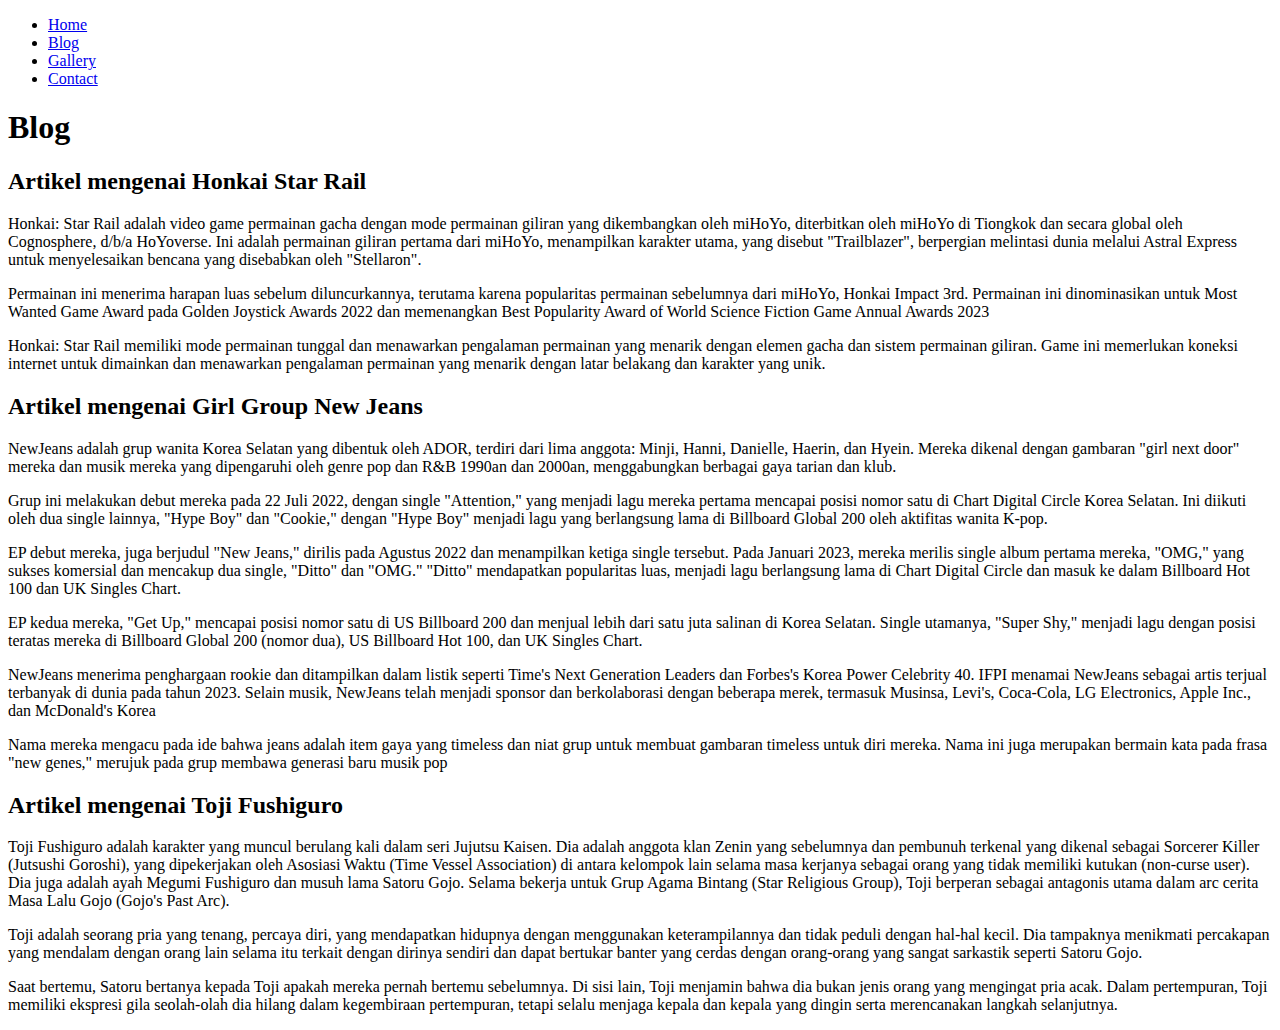
==== blog.html @ 1ea80245 "Add files via upload" ====
<!DOCTYPE html>
<html lang="en">
    <head>
        <meta charset="UTF-8">
        <meta name="viewport" content="width=device-width, initial-scale=1.0">
        <title>Blog</title>
    </head>
    <body>
        <header>
            <nav>
                <ul>
                    <li><a href="index.html">Home</a></li>
                    <li><a href="blog.html">Blog</a></a></li>
                    <li><a href="gallery.html">Gallery</a></li>
                    <li><a href="contact.html">Contact</a></li>
                </ul>
            </nav>
        </header>
        <main>
            <h1>Blog</h1>
            <h2>Artikel mengenai Honkai Star Rail</h2>
            <article>
                <p>Honkai: Star Rail adalah video game permainan gacha dengan mode permainan giliran yang dikembangkan oleh miHoYo, diterbitkan oleh miHoYo di Tiongkok dan secara global oleh Cognosphere, d/b/a HoYoverse. Ini adalah permainan giliran pertama dari miHoYo, menampilkan karakter utama, yang disebut "Trailblazer", berpergian melintasi dunia melalui Astral Express untuk menyelesaikan bencana yang disebabkan oleh "Stellaron".</p>
                <p>Permainan ini menerima harapan luas sebelum diluncurkannya, terutama karena popularitas permainan sebelumnya dari miHoYo, Honkai Impact 3rd. Permainan ini dinominasikan untuk Most Wanted Game Award pada Golden Joystick Awards 2022 dan memenangkan Best Popularity Award of World Science Fiction Game Annual Awards 2023</p>
                <p>Honkai: Star Rail memiliki mode permainan tunggal dan menawarkan pengalaman permainan yang menarik dengan elemen gacha dan sistem permainan giliran. Game ini memerlukan koneksi internet untuk dimainkan dan menawarkan pengalaman permainan yang menarik dengan latar belakang dan karakter yang unik.</p>
            </article>
            <h2>Artikel mengenai Girl Group New Jeans</h2>
            <article>
                <p>NewJeans adalah grup wanita Korea Selatan yang dibentuk oleh ADOR, terdiri dari lima anggota: Minji, Hanni, Danielle, Haerin, dan Hyein. Mereka dikenal dengan gambaran "girl next door" mereka dan musik mereka yang dipengaruhi oleh genre pop dan R&B 1990an dan 2000an, menggabungkan berbagai gaya tarian dan klub.</p>
                <p>Grup ini melakukan debut mereka pada 22 Juli 2022, dengan single "Attention," yang menjadi lagu mereka pertama mencapai posisi nomor satu di Chart Digital Circle Korea Selatan. Ini diikuti oleh dua single lainnya, "Hype Boy" dan "Cookie," dengan "Hype Boy" menjadi lagu yang berlangsung lama di Billboard Global 200 oleh aktifitas wanita K-pop. </p>
                <p>EP debut mereka, juga berjudul "New Jeans," dirilis pada Agustus 2022 dan menampilkan ketiga single tersebut. Pada Januari 2023, mereka merilis single album pertama mereka, "OMG," yang sukses komersial dan mencakup dua single, "Ditto" dan "OMG." "Ditto" mendapatkan popularitas luas, menjadi lagu berlangsung lama di Chart Digital Circle dan masuk ke dalam Billboard Hot 100 dan UK Singles Chart.</p>
                <p>EP kedua mereka, "Get Up," mencapai posisi nomor satu di US Billboard 200 dan menjual lebih dari satu juta salinan di Korea Selatan. Single utamanya, "Super Shy," menjadi lagu dengan posisi teratas mereka di Billboard Global 200 (nomor dua), US Billboard Hot 100, dan UK Singles Chart.</p>
                <p>NewJeans menerima penghargaan rookie dan ditampilkan dalam listik seperti Time's Next Generation Leaders dan Forbes's Korea Power Celebrity 40. IFPI menamai NewJeans sebagai artis terjual terbanyak di dunia pada tahun 2023. Selain musik, NewJeans telah menjadi sponsor dan berkolaborasi dengan beberapa merek, termasuk Musinsa, Levi's, Coca-Cola, LG Electronics, Apple Inc., dan McDonald's Korea</p>
                <p>Nama mereka mengacu pada ide bahwa jeans adalah item gaya yang timeless dan niat grup untuk membuat gambaran timeless untuk diri mereka. Nama ini juga merupakan bermain kata pada frasa "new genes," merujuk pada grup membawa generasi baru musik pop</p>
            </article>
            <h2>Artikel mengenai Toji Fushiguro</h2>
            <article>
                <p>Toji Fushiguro adalah karakter yang muncul berulang kali dalam seri Jujutsu Kaisen. Dia adalah anggota klan Zenin yang sebelumnya dan pembunuh terkenal yang dikenal sebagai Sorcerer Killer (Jutsushi Goroshi), yang dipekerjakan oleh Asosiasi Waktu (Time Vessel Association) di antara kelompok lain selama masa kerjanya sebagai orang yang tidak memiliki kutukan (non-curse user). Dia juga adalah ayah Megumi Fushiguro dan musuh lama Satoru Gojo. Selama bekerja untuk Grup Agama Bintang (Star Religious Group), Toji berperan sebagai antagonis utama dalam arc cerita Masa Lalu Gojo (Gojo's Past Arc).</p>
                <p>Toji adalah seorang pria yang tenang, percaya diri, yang mendapatkan hidupnya dengan menggunakan keterampilannya dan tidak peduli dengan hal-hal kecil. Dia tampaknya menikmati percakapan yang mendalam dengan orang lain selama itu terkait dengan dirinya sendiri dan dapat bertukar banter yang cerdas dengan orang-orang yang sangat sarkastik seperti Satoru Gojo.</p>
                <p>Saat bertemu, Satoru bertanya kepada Toji apakah mereka pernah bertemu sebelumnya. Di sisi lain, Toji menjamin bahwa dia bukan jenis orang yang mengingat pria acak. Dalam pertempuran, Toji memiliki ekspresi gila seolah-olah dia hilang dalam kegembiraan pertempuran, tetapi selalu menjaga kepala dan kepala yang dingin serta merencanakan langkah selanjutnya.</p>
            </article>
        </main>
    </body>
</html>
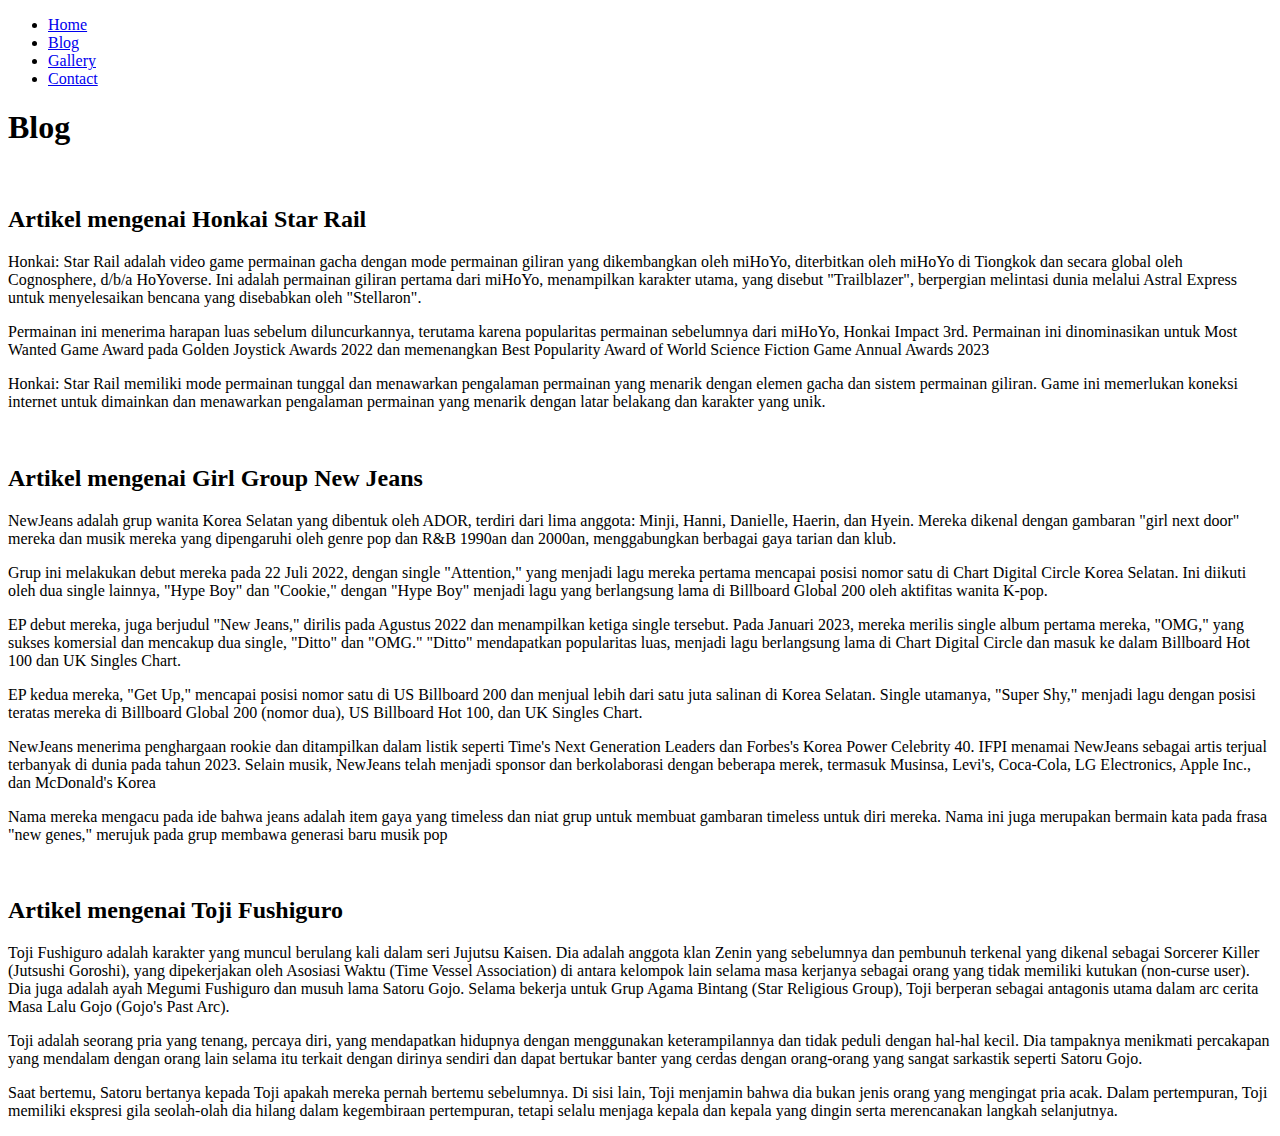
==== commit 9f0396ab: "Update blog.html" ====
--- a/blog.html
+++ b/blog.html
@@ -1,5 +1,6 @@
 <!DOCTYPE html>
 <html lang="en">
+    <link rel="stylesheet" href="blogstyle.css">
     <head>
         <meta charset="UTF-8">
         <meta name="viewport" content="width=device-width, initial-scale=1.0">
@@ -18,12 +19,13 @@
         </header>
         <main>
             <h1>Blog</h1>
+            <br>
             <h2>Artikel mengenai Honkai Star Rail</h2>
             <article>
                 <p>Honkai: Star Rail adalah video game permainan gacha dengan mode permainan giliran yang dikembangkan oleh miHoYo, diterbitkan oleh miHoYo di Tiongkok dan secara global oleh Cognosphere, d/b/a HoYoverse. Ini adalah permainan giliran pertama dari miHoYo, menampilkan karakter utama, yang disebut "Trailblazer", berpergian melintasi dunia melalui Astral Express untuk menyelesaikan bencana yang disebabkan oleh "Stellaron".</p>
                 <p>Permainan ini menerima harapan luas sebelum diluncurkannya, terutama karena popularitas permainan sebelumnya dari miHoYo, Honkai Impact 3rd. Permainan ini dinominasikan untuk Most Wanted Game Award pada Golden Joystick Awards 2022 dan memenangkan Best Popularity Award of World Science Fiction Game Annual Awards 2023</p>
                 <p>Honkai: Star Rail memiliki mode permainan tunggal dan menawarkan pengalaman permainan yang menarik dengan elemen gacha dan sistem permainan giliran. Game ini memerlukan koneksi internet untuk dimainkan dan menawarkan pengalaman permainan yang menarik dengan latar belakang dan karakter yang unik.</p>
-            </article>
+            </article> <br>
             <h2>Artikel mengenai Girl Group New Jeans</h2>
             <article>
                 <p>NewJeans adalah grup wanita Korea Selatan yang dibentuk oleh ADOR, terdiri dari lima anggota: Minji, Hanni, Danielle, Haerin, dan Hyein. Mereka dikenal dengan gambaran "girl next door" mereka dan musik mereka yang dipengaruhi oleh genre pop dan R&B 1990an dan 2000an, menggabungkan berbagai gaya tarian dan klub.</p>
@@ -32,7 +34,7 @@
                 <p>EP kedua mereka, "Get Up," mencapai posisi nomor satu di US Billboard 200 dan menjual lebih dari satu juta salinan di Korea Selatan. Single utamanya, "Super Shy," menjadi lagu dengan posisi teratas mereka di Billboard Global 200 (nomor dua), US Billboard Hot 100, dan UK Singles Chart.</p>
                 <p>NewJeans menerima penghargaan rookie dan ditampilkan dalam listik seperti Time's Next Generation Leaders dan Forbes's Korea Power Celebrity 40. IFPI menamai NewJeans sebagai artis terjual terbanyak di dunia pada tahun 2023. Selain musik, NewJeans telah menjadi sponsor dan berkolaborasi dengan beberapa merek, termasuk Musinsa, Levi's, Coca-Cola, LG Electronics, Apple Inc., dan McDonald's Korea</p>
                 <p>Nama mereka mengacu pada ide bahwa jeans adalah item gaya yang timeless dan niat grup untuk membuat gambaran timeless untuk diri mereka. Nama ini juga merupakan bermain kata pada frasa "new genes," merujuk pada grup membawa generasi baru musik pop</p>
-            </article>
+            </article> <br>
             <h2>Artikel mengenai Toji Fushiguro</h2>
             <article>
                 <p>Toji Fushiguro adalah karakter yang muncul berulang kali dalam seri Jujutsu Kaisen. Dia adalah anggota klan Zenin yang sebelumnya dan pembunuh terkenal yang dikenal sebagai Sorcerer Killer (Jutsushi Goroshi), yang dipekerjakan oleh Asosiasi Waktu (Time Vessel Association) di antara kelompok lain selama masa kerjanya sebagai orang yang tidak memiliki kutukan (non-curse user). Dia juga adalah ayah Megumi Fushiguro dan musuh lama Satoru Gojo. Selama bekerja untuk Grup Agama Bintang (Star Religious Group), Toji berperan sebagai antagonis utama dalam arc cerita Masa Lalu Gojo (Gojo's Past Arc).</p>
@@ -41,4 +43,4 @@
             </article>
         </main>
     </body>
-</html>+</html>
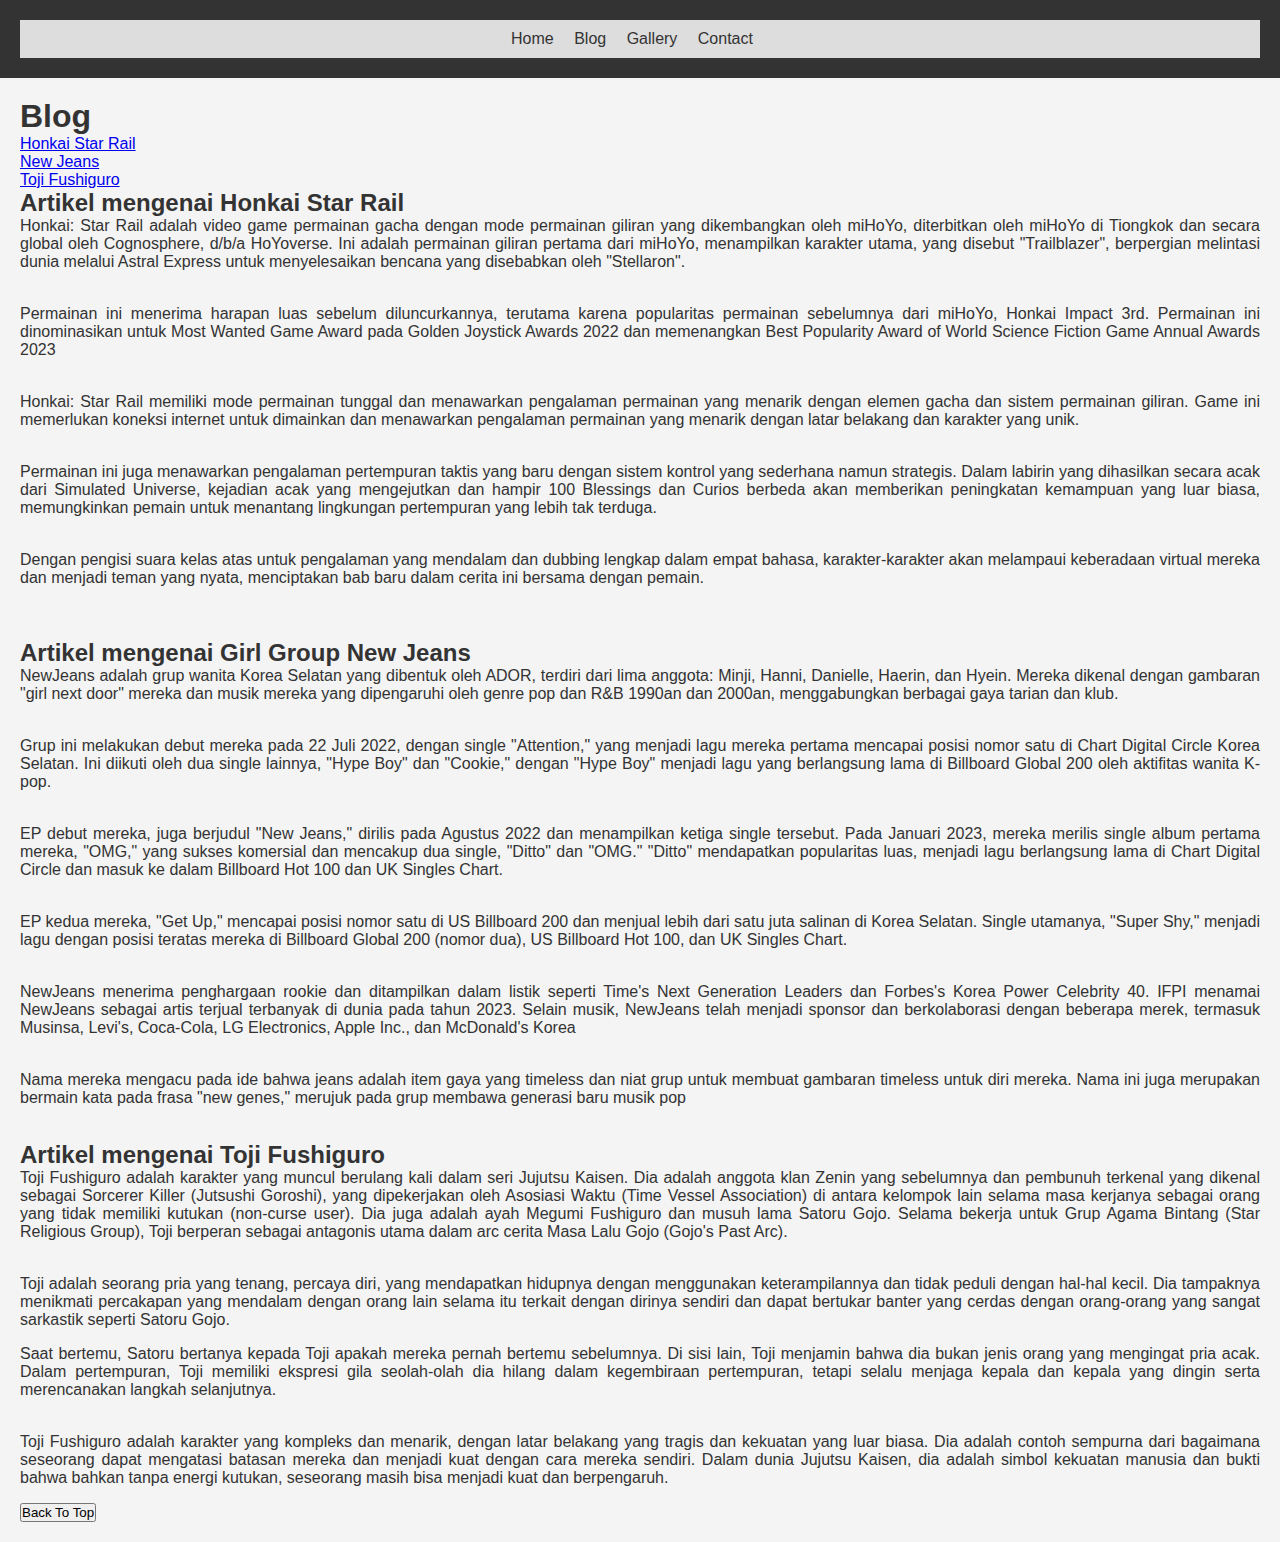
==== commit 466a2fec: "Update blog.html" ====
--- a/blog.html
+++ b/blog.html
@@ -19,28 +19,38 @@
         </header>
         <main>
             <h1>Blog</h1>
+            <a href="#HonkaiStarRail" class="link-topic">Honkai Star Rail</a>
             <br>
-            <h2>Artikel mengenai Honkai Star Rail</h2>
+            <a href="#NewJeans" class="link-topic">New Jeans</a>
+            <br>
+            <a href="#Toji" class="link-topic">Toji Fushiguro</a>
+            <br>
+            <h2 id="HonkaiStarRail">Artikel mengenai Honkai Star Rail</h2>
             <article>
-                <p>Honkai: Star Rail adalah video game permainan gacha dengan mode permainan giliran yang dikembangkan oleh miHoYo, diterbitkan oleh miHoYo di Tiongkok dan secara global oleh Cognosphere, d/b/a HoYoverse. Ini adalah permainan giliran pertama dari miHoYo, menampilkan karakter utama, yang disebut "Trailblazer", berpergian melintasi dunia melalui Astral Express untuk menyelesaikan bencana yang disebabkan oleh "Stellaron".</p>
-                <p>Permainan ini menerima harapan luas sebelum diluncurkannya, terutama karena popularitas permainan sebelumnya dari miHoYo, Honkai Impact 3rd. Permainan ini dinominasikan untuk Most Wanted Game Award pada Golden Joystick Awards 2022 dan memenangkan Best Popularity Award of World Science Fiction Game Annual Awards 2023</p>
-                <p>Honkai: Star Rail memiliki mode permainan tunggal dan menawarkan pengalaman permainan yang menarik dengan elemen gacha dan sistem permainan giliran. Game ini memerlukan koneksi internet untuk dimainkan dan menawarkan pengalaman permainan yang menarik dengan latar belakang dan karakter yang unik.</p>
+                <p>Honkai: Star Rail adalah video game permainan gacha dengan mode permainan giliran yang dikembangkan oleh miHoYo, diterbitkan oleh miHoYo di Tiongkok dan secara global oleh Cognosphere, d/b/a HoYoverse. Ini adalah permainan giliran pertama dari miHoYo, menampilkan karakter utama, yang disebut "Trailblazer", berpergian melintasi dunia melalui Astral Express untuk menyelesaikan bencana yang disebabkan oleh "Stellaron".</p><br>
+                <p>Permainan ini menerima harapan luas sebelum diluncurkannya, terutama karena popularitas permainan sebelumnya dari miHoYo, Honkai Impact 3rd. Permainan ini dinominasikan untuk Most Wanted Game Award pada Golden Joystick Awards 2022 dan memenangkan Best Popularity Award of World Science Fiction Game Annual Awards 2023</p><br>
+                <p>Honkai: Star Rail memiliki mode permainan tunggal dan menawarkan pengalaman permainan yang menarik dengan elemen gacha dan sistem permainan giliran. Game ini memerlukan koneksi internet untuk dimainkan dan menawarkan pengalaman permainan yang menarik dengan latar belakang dan karakter yang unik.</p><br>
+                <p>Permainan ini juga menawarkan pengalaman pertempuran taktis yang baru dengan sistem kontrol yang sederhana namun strategis. Dalam labirin yang dihasilkan secara acak dari Simulated Universe, kejadian acak yang mengejutkan dan hampir 100 Blessings dan Curios berbeda akan memberikan peningkatan kemampuan yang luar biasa, memungkinkan pemain untuk menantang lingkungan pertempuran yang lebih tak terduga.</p><br>
+                <p>Dengan pengisi suara kelas atas untuk pengalaman yang mendalam dan dubbing lengkap dalam empat bahasa, karakter-karakter akan melampaui keberadaan virtual mereka dan menjadi teman yang nyata, menciptakan bab baru dalam cerita ini bersama dengan pemain.</p><br>
             </article> <br>
-            <h2>Artikel mengenai Girl Group New Jeans</h2>
+            <h2 id="NewJeans">Artikel mengenai Girl Group New Jeans</h2>
             <article>
-                <p>NewJeans adalah grup wanita Korea Selatan yang dibentuk oleh ADOR, terdiri dari lima anggota: Minji, Hanni, Danielle, Haerin, dan Hyein. Mereka dikenal dengan gambaran "girl next door" mereka dan musik mereka yang dipengaruhi oleh genre pop dan R&B 1990an dan 2000an, menggabungkan berbagai gaya tarian dan klub.</p>
-                <p>Grup ini melakukan debut mereka pada 22 Juli 2022, dengan single "Attention," yang menjadi lagu mereka pertama mencapai posisi nomor satu di Chart Digital Circle Korea Selatan. Ini diikuti oleh dua single lainnya, "Hype Boy" dan "Cookie," dengan "Hype Boy" menjadi lagu yang berlangsung lama di Billboard Global 200 oleh aktifitas wanita K-pop. </p>
-                <p>EP debut mereka, juga berjudul "New Jeans," dirilis pada Agustus 2022 dan menampilkan ketiga single tersebut. Pada Januari 2023, mereka merilis single album pertama mereka, "OMG," yang sukses komersial dan mencakup dua single, "Ditto" dan "OMG." "Ditto" mendapatkan popularitas luas, menjadi lagu berlangsung lama di Chart Digital Circle dan masuk ke dalam Billboard Hot 100 dan UK Singles Chart.</p>
-                <p>EP kedua mereka, "Get Up," mencapai posisi nomor satu di US Billboard 200 dan menjual lebih dari satu juta salinan di Korea Selatan. Single utamanya, "Super Shy," menjadi lagu dengan posisi teratas mereka di Billboard Global 200 (nomor dua), US Billboard Hot 100, dan UK Singles Chart.</p>
-                <p>NewJeans menerima penghargaan rookie dan ditampilkan dalam listik seperti Time's Next Generation Leaders dan Forbes's Korea Power Celebrity 40. IFPI menamai NewJeans sebagai artis terjual terbanyak di dunia pada tahun 2023. Selain musik, NewJeans telah menjadi sponsor dan berkolaborasi dengan beberapa merek, termasuk Musinsa, Levi's, Coca-Cola, LG Electronics, Apple Inc., dan McDonald's Korea</p>
+                <p>NewJeans adalah grup wanita Korea Selatan yang dibentuk oleh ADOR, terdiri dari lima anggota: Minji, Hanni, Danielle, Haerin, dan Hyein. Mereka dikenal dengan gambaran "girl next door" mereka dan musik mereka yang dipengaruhi oleh genre pop dan R&B 1990an dan 2000an, menggabungkan berbagai gaya tarian dan klub.</p><br>
+                <p>Grup ini melakukan debut mereka pada 22 Juli 2022, dengan single "Attention," yang menjadi lagu mereka pertama mencapai posisi nomor satu di Chart Digital Circle Korea Selatan. Ini diikuti oleh dua single lainnya, "Hype Boy" dan "Cookie," dengan "Hype Boy" menjadi lagu yang berlangsung lama di Billboard Global 200 oleh aktifitas wanita K-pop. </p><br>
+                <p>EP debut mereka, juga berjudul "New Jeans," dirilis pada Agustus 2022 dan menampilkan ketiga single tersebut. Pada Januari 2023, mereka merilis single album pertama mereka, "OMG," yang sukses komersial dan mencakup dua single, "Ditto" dan "OMG." "Ditto" mendapatkan popularitas luas, menjadi lagu berlangsung lama di Chart Digital Circle dan masuk ke dalam Billboard Hot 100 dan UK Singles Chart.</p><br>
+                <p>EP kedua mereka, "Get Up," mencapai posisi nomor satu di US Billboard 200 dan menjual lebih dari satu juta salinan di Korea Selatan. Single utamanya, "Super Shy," menjadi lagu dengan posisi teratas mereka di Billboard Global 200 (nomor dua), US Billboard Hot 100, dan UK Singles Chart.</p><br>
+                <p>NewJeans menerima penghargaan rookie dan ditampilkan dalam listik seperti Time's Next Generation Leaders dan Forbes's Korea Power Celebrity 40. IFPI menamai NewJeans sebagai artis terjual terbanyak di dunia pada tahun 2023. Selain musik, NewJeans telah menjadi sponsor dan berkolaborasi dengan beberapa merek, termasuk Musinsa, Levi's, Coca-Cola, LG Electronics, Apple Inc., dan McDonald's Korea</p><br>
                 <p>Nama mereka mengacu pada ide bahwa jeans adalah item gaya yang timeless dan niat grup untuk membuat gambaran timeless untuk diri mereka. Nama ini juga merupakan bermain kata pada frasa "new genes," merujuk pada grup membawa generasi baru musik pop</p>
             </article> <br>
-            <h2>Artikel mengenai Toji Fushiguro</h2>
+            <h2 id="Toji">Artikel mengenai Toji Fushiguro</h2>
             <article>
-                <p>Toji Fushiguro adalah karakter yang muncul berulang kali dalam seri Jujutsu Kaisen. Dia adalah anggota klan Zenin yang sebelumnya dan pembunuh terkenal yang dikenal sebagai Sorcerer Killer (Jutsushi Goroshi), yang dipekerjakan oleh Asosiasi Waktu (Time Vessel Association) di antara kelompok lain selama masa kerjanya sebagai orang yang tidak memiliki kutukan (non-curse user). Dia juga adalah ayah Megumi Fushiguro dan musuh lama Satoru Gojo. Selama bekerja untuk Grup Agama Bintang (Star Religious Group), Toji berperan sebagai antagonis utama dalam arc cerita Masa Lalu Gojo (Gojo's Past Arc).</p>
+                <p>Toji Fushiguro adalah karakter yang muncul berulang kali dalam seri Jujutsu Kaisen. Dia adalah anggota klan Zenin yang sebelumnya dan pembunuh terkenal yang dikenal sebagai Sorcerer Killer (Jutsushi Goroshi), yang dipekerjakan oleh Asosiasi Waktu (Time Vessel Association) di antara kelompok lain selama masa kerjanya sebagai orang yang tidak memiliki kutukan (non-curse user). Dia juga adalah ayah Megumi Fushiguro dan musuh lama Satoru Gojo. Selama bekerja untuk Grup Agama Bintang (Star Religious Group), Toji berperan sebagai antagonis utama dalam arc cerita Masa Lalu Gojo (Gojo's Past Arc).</p> <br>
                 <p>Toji adalah seorang pria yang tenang, percaya diri, yang mendapatkan hidupnya dengan menggunakan keterampilannya dan tidak peduli dengan hal-hal kecil. Dia tampaknya menikmati percakapan yang mendalam dengan orang lain selama itu terkait dengan dirinya sendiri dan dapat bertukar banter yang cerdas dengan orang-orang yang sangat sarkastik seperti Satoru Gojo.</p>
-                <p>Saat bertemu, Satoru bertanya kepada Toji apakah mereka pernah bertemu sebelumnya. Di sisi lain, Toji menjamin bahwa dia bukan jenis orang yang mengingat pria acak. Dalam pertempuran, Toji memiliki ekspresi gila seolah-olah dia hilang dalam kegembiraan pertempuran, tetapi selalu menjaga kepala dan kepala yang dingin serta merencanakan langkah selanjutnya.</p>
+                <p>Saat bertemu, Satoru bertanya kepada Toji apakah mereka pernah bertemu sebelumnya. Di sisi lain, Toji menjamin bahwa dia bukan jenis orang yang mengingat pria acak. Dalam pertempuran, Toji memiliki ekspresi gila seolah-olah dia hilang dalam kegembiraan pertempuran, tetapi selalu menjaga kepala dan kepala yang dingin serta merencanakan langkah selanjutnya.</p><br>
+                <p>Toji Fushiguro adalah karakter yang kompleks dan menarik, dengan latar belakang yang tragis dan kekuatan yang luar biasa. Dia adalah contoh sempurna dari bagaimana seseorang dapat mengatasi batasan mereka dan menjadi kuat dengan cara mereka sendiri. Dalam dunia Jujutsu Kaisen, dia adalah simbol kekuatan manusia dan bukti bahwa bahkan tanpa energi kutukan, seseorang masih bisa menjadi kuat dan berpengaruh.</p>
             </article>
+            <button onclick="topFunction()" id="myBtn" title="Go to top">Back To Top</button>
         </main>
     </body>
+    <script src="blogscript.js"></script>
 </html>
--- a/blogstyle.css
+++ b/blogstyle.css
@@ -0,0 +1,43 @@
+* {
+    margin: 0;
+    padding: 0;
+    box-sizing: border-box;
+}
+
+header {
+    background-color: #333;
+    color: #fff;
+    padding: 20px;
+    text-align: center;
+}
+
+body {
+    font-family: Arial, Helvetica, sans-serif;
+    background-color: #f4f4f4;
+    color: #333;
+}
+
+nav {
+    background-color: #ddd;
+    padding: 10px;
+}
+
+nav ul li {
+    display: inline;
+    margin-right: 16px;
+}
+
+nav ul li a {
+    text-decoration: none;
+    color: #333;
+}
+
+main {
+    padding: 20px;
+}
+
+p {
+    font-family: Verdana, Tahoma, sans-serif ;
+    margin-bottom: 16px;
+    text-align: justify;
+}